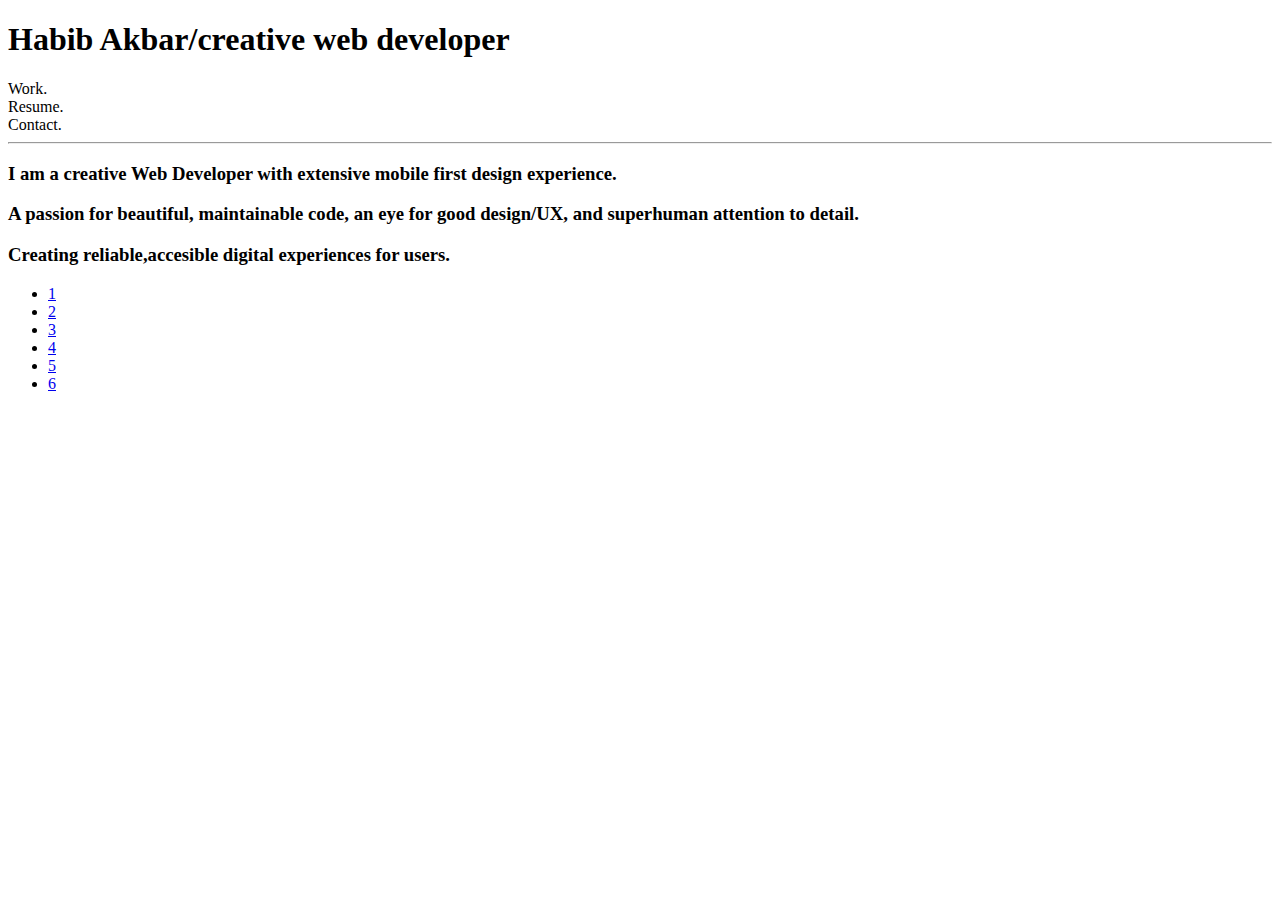
==== index.html @ dff2ab4d "Create index.html" ====
<!DOCTYPE html>
<html lang="en">
<head>
	<meta charset="UTF-8">
	<title>HAKBAR.com</title>
	<link rel="stylesheet" href="style.css">
	<meta name="viewport" content="width=device-width, initial-scale=1.0">
</head>
<body>
	<header>
		<h1>Habib Akbar/<span>creative web developer</span></h1>
	</header>
		<nav>
			<li><a href="#"></a>Work.</li>
			<li><a href="#"></a>Resume.</li>
			<li><a href="#"></a>Contact.</li>
		</nav>
		<hr>
	<div class="punchLines">
		<h3>I am a <span>creative Web Developer</span> with extensive mobile first design experience.</h3> 
		<h3>A passion for beautiful, <span>maintainable code,</span> an eye for <span>good design/UX,</span> and super­human <span>attention to detail.</span></h3>
		<h3>Creating <span>reliable,accesible digital experiences for users.</span></h3>
	</div><!-- end of punchLines-->
	<div class="work">
		<ul class="grid">
					<li>
						<div>
							<a href="#">1</a>
						</div>
					</li>
					<li>
						<div>
							<a href="#">2</a>
						</div>
					</li>
					<li>
						<div>
							<a href="#">3</a>
						</div>
					</li>
					<li>
						<div>
							<a href="#">4</a>
						</div>
					</li>
					<li>
						<div>
							<a href="#">5</a>
						</div>
					</li>
					<li>
						<div>
							<a href="#">6</a>
						</div>
					</li>
		</ul><!-- end of grid -->
	</div><!-- end of work -->
</body>
</html>
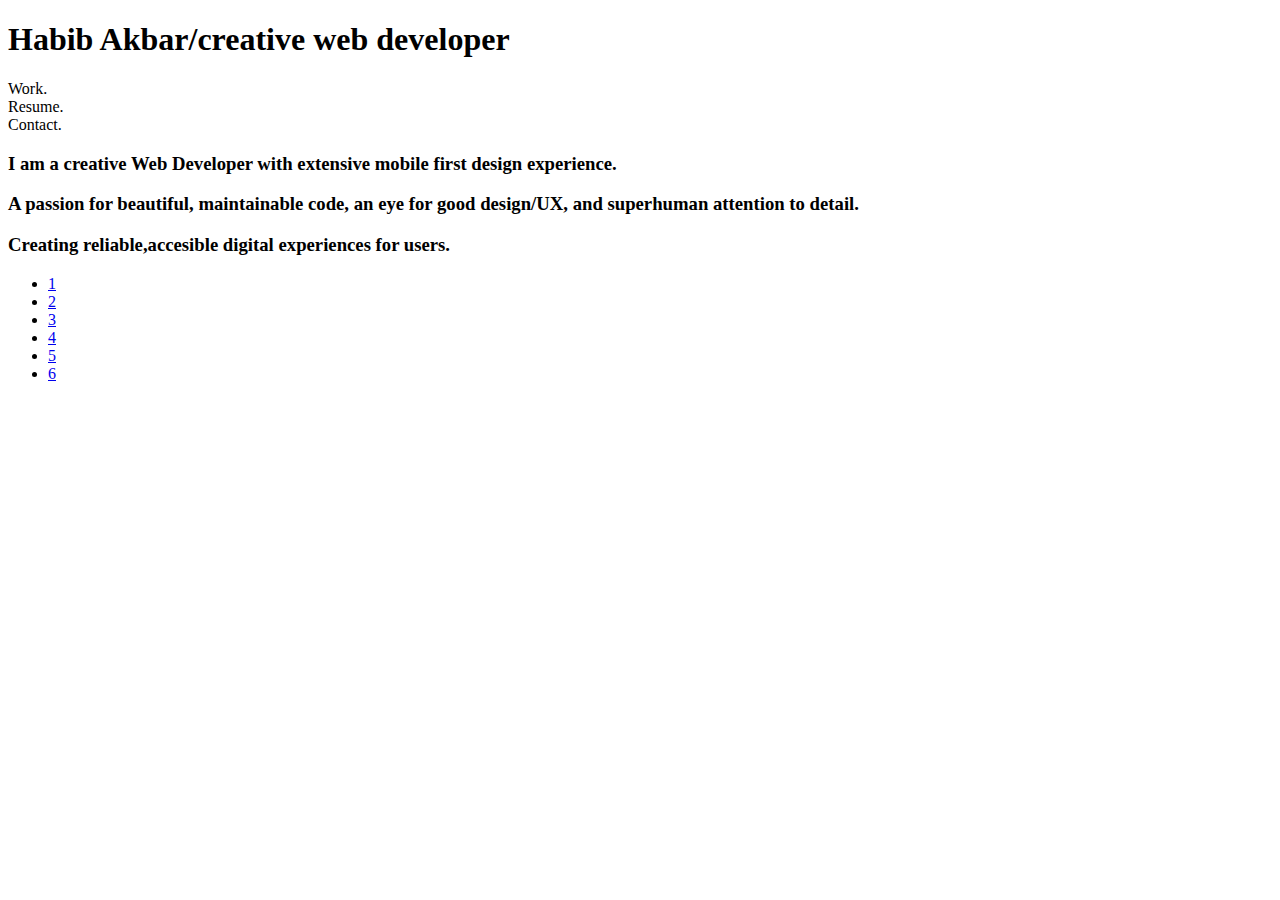
==== commit d662feb2: "Create index.html" ====
--- a/index.html
+++ b/index.html
@@ -9,17 +9,23 @@
 <body>
 	<header>
 		<h1>Habib Akbar/<span>creative web developer</span></h1>
+			<nav>
+				<li><a href="#"></a>Work.</li>
+				<li><a href="#"></a>Resume.</li>
+				<li><a href="#"></a>Contact.</li>
+			</nav>
 	</header>
-		<nav>
-			<li><a href="#"></a>Work.</li>
-			<li><a href="#"></a>Resume.</li>
-			<li><a href="#"></a>Contact.</li>
-		</nav>
-		<hr>
-	<div class="punchLines">
-		<h3>I am a <span>creative Web Developer</span> with extensive mobile first design experience.</h3> 
-		<h3>A passion for beautiful, <span>maintainable code,</span> an eye for <span>good design/UX,</span> and super­human <span>attention to detail.</span></h3>
-		<h3>Creating <span>reliable,accesible digital experiences for users.</span></h3>
+		
+	<div class="punchBox">
+		<div class="punchLines">
+			<h3>I am a <span>creative Web Developer</span> with extensive mobile first design experience.</h3>
+		</div>
+		<div class="punchLines">
+			<h3>A passion for beautiful, <span>maintainable code,</span> an eye for <span>good design/UX,</span> and super­human <span>attention to detail.</span></h3>
+		</div>
+		<div class="punchLines">
+			<h3>Creating <span>reliable,accesible digital experiences for users.</span></h3>
+		</div>
 	</div><!-- end of punchLines-->
 	<div class="work">
 		<ul class="grid">
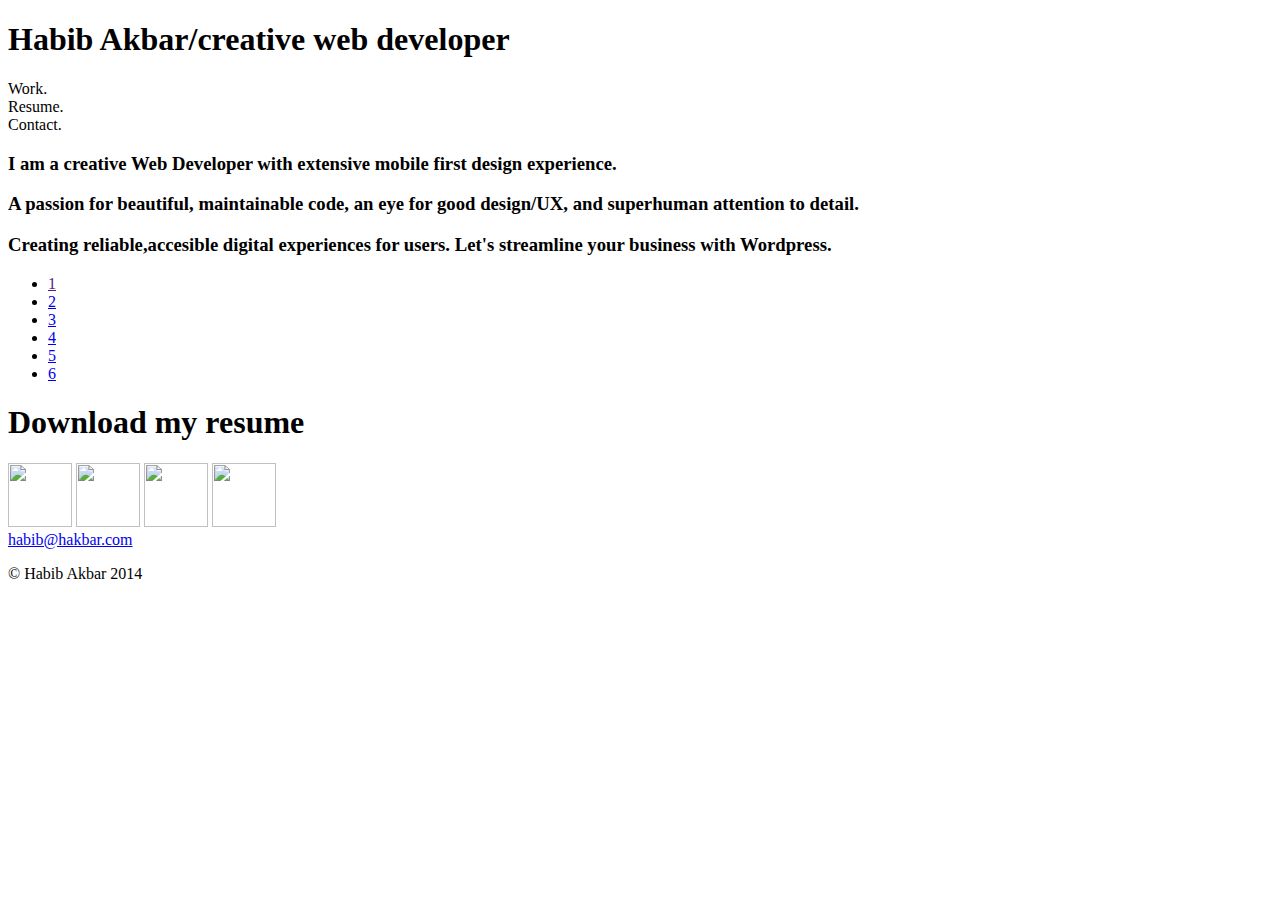
==== commit 75b7c4b0: "Create index.html" ====
--- a/index.html
+++ b/index.html
@@ -2,17 +2,23 @@
 <html lang="en">
 <head>
 	<meta charset="UTF-8">
-	<title>HAKBAR.com</title>
+	<title>hakbar.com</title>
 	<link rel="stylesheet" href="style.css">
+	<link href='http://fonts.googleapis.com/css?family=Cabin:700' rel='stylesheet' type='text/css'>
+	<link href='http://fonts.googleapis.com/css?family=Dancing+Script:700' rel='stylesheet' type='text/css'>
 	<meta name="viewport" content="width=device-width, initial-scale=1.0">
+	<!-- SMOOTHSCROLL -->
+	<script src="http://ajax.googleapis.com/ajax/libs/jquery/1.10.2/jquery.min.js">
+	</script>
 </head>
 <body>
 	<header>
-		<h1>Habib Akbar/<span>creative web developer</span></h1>
+		<h1>Habib Akbar/<span>creative web developer</span>
+		</h1>
 			<nav>
-				<li><a href="#"></a>Work.</li>
-				<li><a href="#"></a>Resume.</li>
-				<li><a href="#"></a>Contact.</li>
+				<li><a href="#work"></a>Work.</li>
+				<li><a href="#resume"></a>Resume.</li>
+				<li><a href="#contact"></a>Contact.</li>
 			</nav>
 	</header>
 		
@@ -24,15 +30,16 @@
 			<h3>A passion for beautiful, <span>maintainable code,</span> an eye for <span>good design/UX,</span> and super­human <span>attention to detail.</span></h3>
 		</div>
 		<div class="punchLines">
-			<h3>Creating <span>reliable,accesible digital experiences for users.</span></h3>
+			<h3>Creating <span>reliable,accesible digital experiences for users.</span>  Let's streamline your business with <span>Wordpress.</span></h3>
 		</div>
 	</div><!-- end of punchLines-->
-	<div class="work">
+	<div class="work" id="work">
 		<ul class="grid">
 					<li>
 						<div>
-							<a href="#">1</a>
+							<a href="">1</a>
 						</div>
+						<!-- <p>yo bro this is a test</p> -->
 					</li>
 					<li>
 						<div>
@@ -61,5 +68,39 @@
 					</li>
 		</ul><!-- end of grid -->
 	</div><!-- end of work -->
+
+	<div class="resume" id="resume">
+		<div class="innerResume">
+			<h1>Download my resume<a class="#" href="myresume.pdf"></a>
+			</h1>
+		</div><!-- end of innerResume -->
+	</div><!-- end of resume -->
+
+	<div class="footer" id="contact">
+		<div class="innerFooter">
+			<!-- <a href="email" class="email" target="blank"></a>
+			<img src="images/inbox.png" height="64" width="64" alt=""> -->
+			<a href="http://facebook.com" class="fb" target="blank"></a>
+			<img src="images/like.png" height="64" width="64" alt="">
+			<a href="http://twitter.com/hakbvr" class="twitter" target="blank"></a>
+			<img src="images/twit.png" height="64" width="64" alt="">
+			<a href="http://linkedin.com" class="linkedIn" target="blank"></a>
+			<img src="images/linkedin.png" height="64" width="64" alt="">
+			<a href="#" class-"github" target="blank"></a>
+			<img src="images/github.png" height="64" width="64" alt="">
+		</div><!-- end of innerFooter -->
+		<a href="#"><span>habib@hakbar.com</span></a>
+		<p>&copy; Habib Akbar 2014</p>
+	</div><!-- end of footer -->
+	<!-- SMOOTHSCROLL SCRIPT -->
+	<script>
+
+		$('a').click(function(){
+	    $('html, body').animate({
+	        scrollTop: $( $.attr(this, 'href') ).offset().top
+	    	}, 800);
+	    return false;
+	});
+	</script><!-- END OF SMOOTHSCROLL SCRIPT -->
 </body>
 </html>
